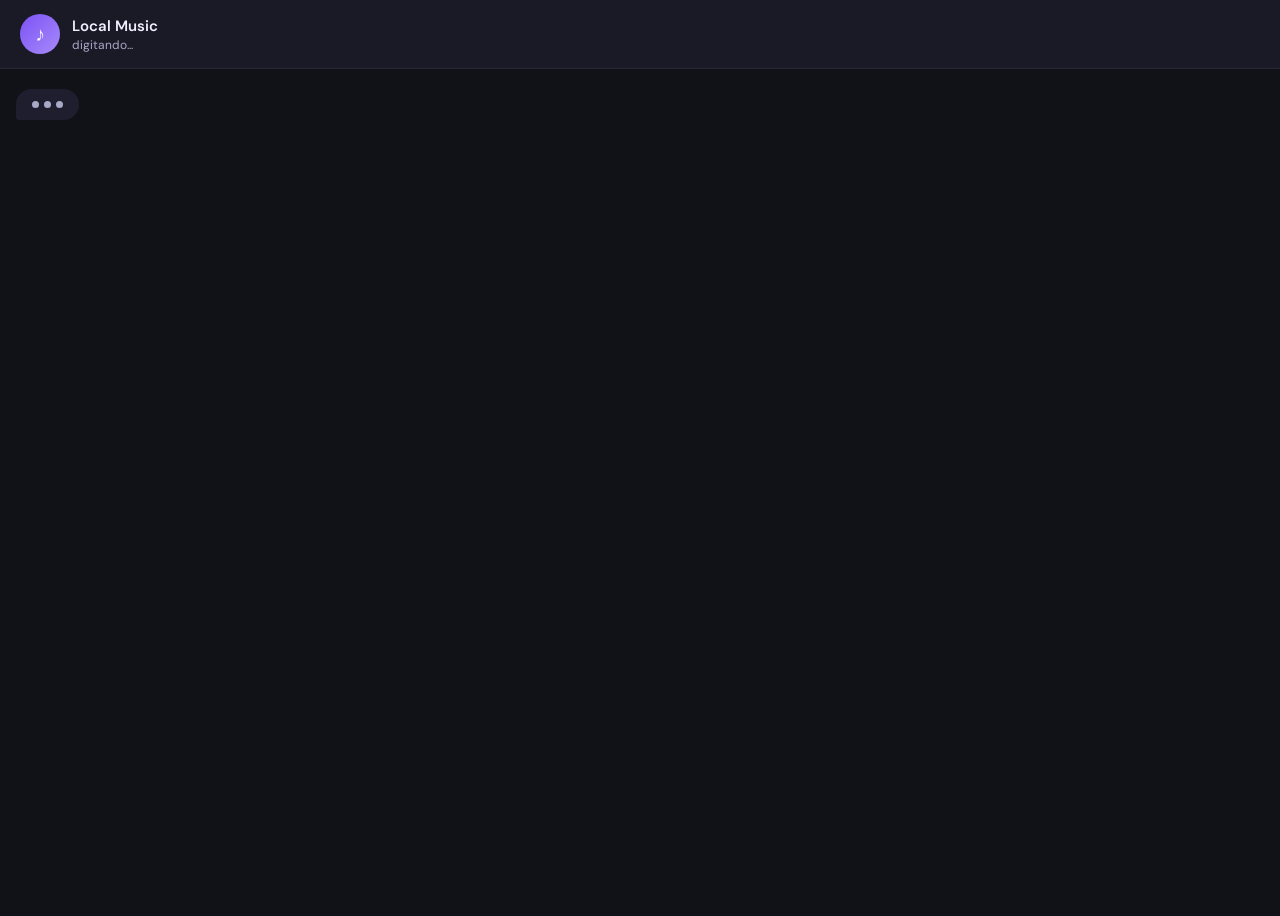
==== welcome.html @ 09140c1a "final" ====
<!DOCTYPE html>
<html lang="pt-BR">
<head>
  <meta charset="UTF-8" />
  <meta name="viewport" content="width=device-width, initial-scale=1.0, maximum-scale=1.0, user-scalable=no" />
  <title>Local Music</title>
  <link rel="preconnect" href="https://fonts.googleapis.com" />
  <link rel="preconnect" href="https://fonts.gstatic.com" crossorigin />
  <link href="https://fonts.googleapis.com/css2?family=DM+Sans:wght@400;500;600&display=swap" rel="stylesheet" />
  <style>
    *, *::before, *::after { box-sizing: border-box; margin: 0; padding: 0; }

    :root {
      --bg:        #111118;
      --header-bg: #1a1a27;
      --bubble-in: #1e1e2e;
      --bubble-out:#2a2060;
      --accent:    #7c52f5;
      --accent2:   #a78bfa;
      --text:      #f0eeff;
      --sub:       #a8a8c8;
      --muted:     #5a5a7a;
      --radius:    18px;
    }

    html, body {
      height: 100%;
      overflow: hidden;
    }

    body {
      background: var(--bg);
      color: var(--text);
      font-family: 'DM Sans', sans-serif;
      display: flex;
      flex-direction: column;
    }

    /* ── header estilo WhatsApp ── */
    .wa-header {
      display: flex;
      align-items: center;
      gap: 12px;
      padding: 14px 20px;
      background: var(--header-bg);
      border-bottom: 1px solid rgba(255,255,255,0.06);
      flex-shrink: 0;
    }
    .wa-avatar {
      width: 40px; height: 40px;
      border-radius: 50%;
      background: linear-gradient(135deg, var(--accent), var(--accent2));
      display: flex; align-items: center; justify-content: center;
      font-size: 20px;
      flex-shrink: 0;
    }
    .wa-info { flex: 1; min-width: 0; }
    .wa-name { font-size: 15px; font-weight: 600; color: var(--text); }
    .wa-status { font-size: 12px; color: var(--sub); margin-top: 1px; }

    /* ── área de mensagens ── */
    .messages {
      flex: 1;
      overflow-y: auto;
      overflow-x: hidden;
      padding: 20px 16px 12px;
      display: flex;
      flex-direction: column;
      gap: 6px;
      scroll-behavior: smooth;
    }
    /* esconde scrollbar mas mantém funcional */
    .messages::-webkit-scrollbar { width: 0; }

    /* ── bolha ── */
    .bubble {
      max-width: 78%;
      padding: 9px 13px 7px;
      font-size: 15px;
      line-height: 1.5;
      border-radius: var(--radius);
      word-break: break-word;
      animation: popIn 0.2s ease;
    }
    .bubble.in {
      background: var(--bubble-in);
      border-bottom-left-radius: 4px;
      align-self: flex-start;
      color: var(--text);
    }
    .bubble.out {
      background: var(--bubble-out);
      border-bottom-right-radius: 4px;
      align-self: flex-end;
      color: #e8e0ff;
    }
    .bubble .time {
      font-size: 11px;
      color: var(--muted);
      display: block;
      text-align: right;
      margin-top: 3px;
    }

    /* ── cursor piscante dentro da bolha ── */
    .cursor {
      display: inline-block;
      width: 2px; height: 14px;
      background: var(--accent2);
      border-radius: 1px;
      margin-left: 1px;
      vertical-align: middle;
      animation: blink 0.55s step-end infinite;
    }

    /* ── indicador de digitando ── */
    .typing-bubble {
      background: var(--bubble-in);
      border-radius: var(--radius);
      border-bottom-left-radius: 4px;
      align-self: flex-start;
      padding: 12px 16px;
      display: flex;
      align-items: center;
      gap: 5px;
      animation: popIn 0.2s ease;
    }
    .dot {
      width: 7px; height: 7px;
      border-radius: 50%;
      background: var(--sub);
    }
    .dot:nth-child(1) { animation: bounce 1.1s 0.0s ease-in-out infinite; }
    .dot:nth-child(2) { animation: bounce 1.1s 0.18s ease-in-out infinite; }
    .dot:nth-child(3) { animation: bounce 1.1s 0.36s ease-in-out infinite; }

    /* ── rodapé ── */
    .footer {
      flex-shrink: 0;
      padding: 18px 20px 36px;
      background: var(--header-bg);
      border-top: 1px solid rgba(255,255,255,0.06);
      display: flex;
      flex-direction: column;
      gap: 12px;
      opacity: 0;
      transform: translateY(16px);
      transition: opacity 0.4s ease, transform 0.4s ease;
      pointer-events: none;
    }
    .footer.visible {
      opacity: 1;
      transform: translateY(0);
      pointer-events: all;
    }

    .btn-start {
      display: flex; align-items: center; justify-content: center; gap: 8px;
      width: 100%;
      padding: 15px;
      background: var(--accent);
      color: #fff;
      border: none;
      border-radius: 14px;
      font-family: 'DM Sans', sans-serif;
      font-size: 16px; font-weight: 600;
      cursor: pointer;
      transition: opacity 0.2s, transform 0.15s;
    }
    .btn-start:active { transform: scale(0.97); opacity: 0.88; }

    .check-row {
      display: flex; align-items: center; justify-content: center; gap: 10px;
      cursor: pointer;
      user-select: none;
    }
    .check-box {
      width: 20px; height: 20px;
      border-radius: 6px;
      border: 2px solid var(--muted);
      display: flex; align-items: center; justify-content: center;
      transition: background 0.2s, border-color 0.2s;
      flex-shrink: 0;
    }
    .check-box svg { display: none; }
    #no-show:checked + .check-row .check-box {
      background: var(--accent);
      border-color: var(--accent);
    }
    #no-show:checked + .check-row .check-box svg { display: block; }
    #no-show { display: none; }
    .check-label { font-size: 14px; color: var(--sub); }

    /* ── keyframes ── */
    @keyframes popIn {
      from { opacity: 0; transform: scale(0.92) translateY(6px); }
      to   { opacity: 1; transform: scale(1)    translateY(0);   }
    }
    @keyframes bounce {
      0%, 60%, 100% { transform: translateY(0); }
      30%           { transform: translateY(-5px); }
    }
    @keyframes blink {
      0%, 100% { opacity: 1; }
      50%      { opacity: 0; }
    }
  </style>
</head>
<body>

<!-- Header estilo WhatsApp -->
<div class="wa-header">
  <div class="wa-avatar">♪</div>
  <div class="wa-info">
    <p class="wa-name">Local Music</p>
    <p class="wa-status" id="wa-status">online</p>
  </div>
</div>

<!-- Mensagens -->
<div class="messages" id="messages"></div>

<!-- Rodapé com botão e checkbox -->
<div class="footer" id="footer">
  <button class="btn-start" id="btn-start">
    <svg width="18" height="18" viewBox="0 0 24 24" fill="currentColor"><polygon points="5,3 19,12 5,21"/></svg>
    Começar
  </button>
  <input type="checkbox" id="no-show" />
  <label class="check-row" for="no-show">
    <div class="check-box">
      <svg width="12" height="12" viewBox="0 0 24 24" fill="none" stroke="#fff" stroke-width="3.5" stroke-linecap="round" stroke-linejoin="round"><polyline points="20 6 9 17 4 12"/></svg>
    </div>
    <span class="check-label">Não mostrar novamente</span>
  </label>
</div>

<script>
  const STORAGE_KEY = 'lm_welcomed';

  if (localStorage.getItem(STORAGE_KEY)) {
    window.location.replace('index.html');
  }

  // ── Script de hora estilo WhatsApp ──
  function _time() {
    const d = new Date();
    return `${String(d.getHours()).padStart(2,'0')}:${String(d.getMinutes()).padStart(2,'0')}`;
  }

  // ── Roteiro de conversa ──
  // side: 'in' = app fala | 'out' = usuário responde
  const SCRIPT = [
    { side: 'in',  text: 'Oi! Eu sou o Local Music 🎵' },
    { side: 'out', text: 'Oi! O que você faz?' },
    { side: 'in',  text: 'Sou um player de músicas que roda direto no seu navegador, sem precisar instalar nada.' },
    { side: 'in',  text: 'Suas músicas ficam na sua pasta, no seu dispositivo. Nenhum dado vai pra nuvem.' },
    { side: 'out', text: 'Sem conta? Sem assinatura?' },
    { side: 'in',  text: 'Zero. Sem conta, sem anúncio, sem algoritmo te dizendo o que ouvir. 🙅' },
    { side: 'out', text: 'Legal! Como começo?' },
    { side: 'in',  text: 'Na tela inicial, toque em "Abrir pasta de músicas" e escolha a pasta onde seus arquivos estão.' },
    { side: 'in',  text: 'Aceito MP3, M4A, FLAC, WAV, OGG e AAC  praticamente tudo. 🎶' },
    { side: 'out', text: 'E posso organizar as músicas?' },
    { side: 'in',  text: 'Sim! Crie quantas playlists quiser, favorite as que você mais ama e agrupe por artista.' },
    { side: 'in',  text: 'Basta tocar em ⋮ em qualquer música para adicioná-la a uma playlist ou criar um grupo de artista.' },
    { side: 'out', text: 'E se eu quiser baixar músicas novas?' },
    { side: 'in',  text: 'Na aba "Baixar" tem um atalho pro Y2mate. Baixe o áudio de lá, mova pra sua pasta e pronto aparece automaticamente aqui. ⬇️' },
    { side: 'out', text: 'Parece simples!' },
    { side: 'in',  text: 'Essa é a ideia. Sua música, do seu jeito, sem complicação. Pode começar! 🚀' },
  ];

  const messagesEl = document.getElementById('messages');
  const footer     = document.getElementById('footer');
  const statusEl   = document.getElementById('wa-status');

  let scriptIdx = 0;

  // Velocidade de digitação por caractere (ms)
  const CHAR_SPEED = 40;
  // Pausa antes de mostrar a próxima mensagem após terminar de digitar
  const PAUSE_AFTER = 700;
  // Tempo que o indicador de "digitando" fica visível antes de começar a digitar
  const TYPING_DELAY_IN  = 900;
  const TYPING_DELAY_OUT = 300;

  function scrollBottom() {
    messagesEl.scrollTop = messagesEl.scrollHeight;
  }

  function showTypingIndicator(side, cb) {
    if (side === 'out') { cb(); return; } // usuário não mostra typing

    statusEl.textContent = 'digitando...';

    const el = document.createElement('div');
    el.className = 'typing-bubble';
    el.innerHTML = '<div class="dot"></div><div class="dot"></div><div class="dot"></div>';
    messagesEl.appendChild(el);
    scrollBottom();

    setTimeout(() => {
      el.remove();
      statusEl.textContent = 'online';
      cb();
    }, TYPING_DELAY_IN);
  }

  function typeMessage(side, text, cb) {
    const bubble = document.createElement('div');
    bubble.className = `bubble ${side}`;

    const textNode = document.createTextNode('');
    const cursor   = document.createElement('span');
    cursor.className = 'cursor';

    bubble.appendChild(textNode);
    bubble.appendChild(cursor);
    messagesEl.appendChild(bubble);
    scrollBottom();

    let i = 0;
    const speed = side === 'out' ? CHAR_SPEED * 0.7 : CHAR_SPEED;

    function tick() {
      if (i < text.length) {
        textNode.textContent += text[i++];
        scrollBottom();
        setTimeout(tick, speed + Math.random() * 10);
      } else {
        cursor.remove();
        const time = document.createElement('span');
        time.className   = 'time';
        time.textContent = _time();
        bubble.appendChild(time);
        setTimeout(cb, PAUSE_AFTER);
      }
    }
    tick();
  }

  function nextMessage() {
    if (scriptIdx >= SCRIPT.length) {
      footer.classList.add('visible');
      return;
    }

    const { side, text } = SCRIPT[scriptIdx++];
    const delay = side === 'out' ? TYPING_DELAY_OUT : 0;

    setTimeout(() => {
      showTypingIndicator(side, () => {
        typeMessage(side, text, nextMessage);
      });
    }, delay);
  }

  // Inicia com pequeno delay inicial
  setTimeout(nextMessage, 600);

  // ── Ações ──
  document.getElementById('btn-start').addEventListener('click', () => {
    if (document.getElementById('no-show').checked) {
      localStorage.setItem(STORAGE_KEY, '1');
    }
    window.location.href = 'index.html';
  });
</script>

</body>
</html>
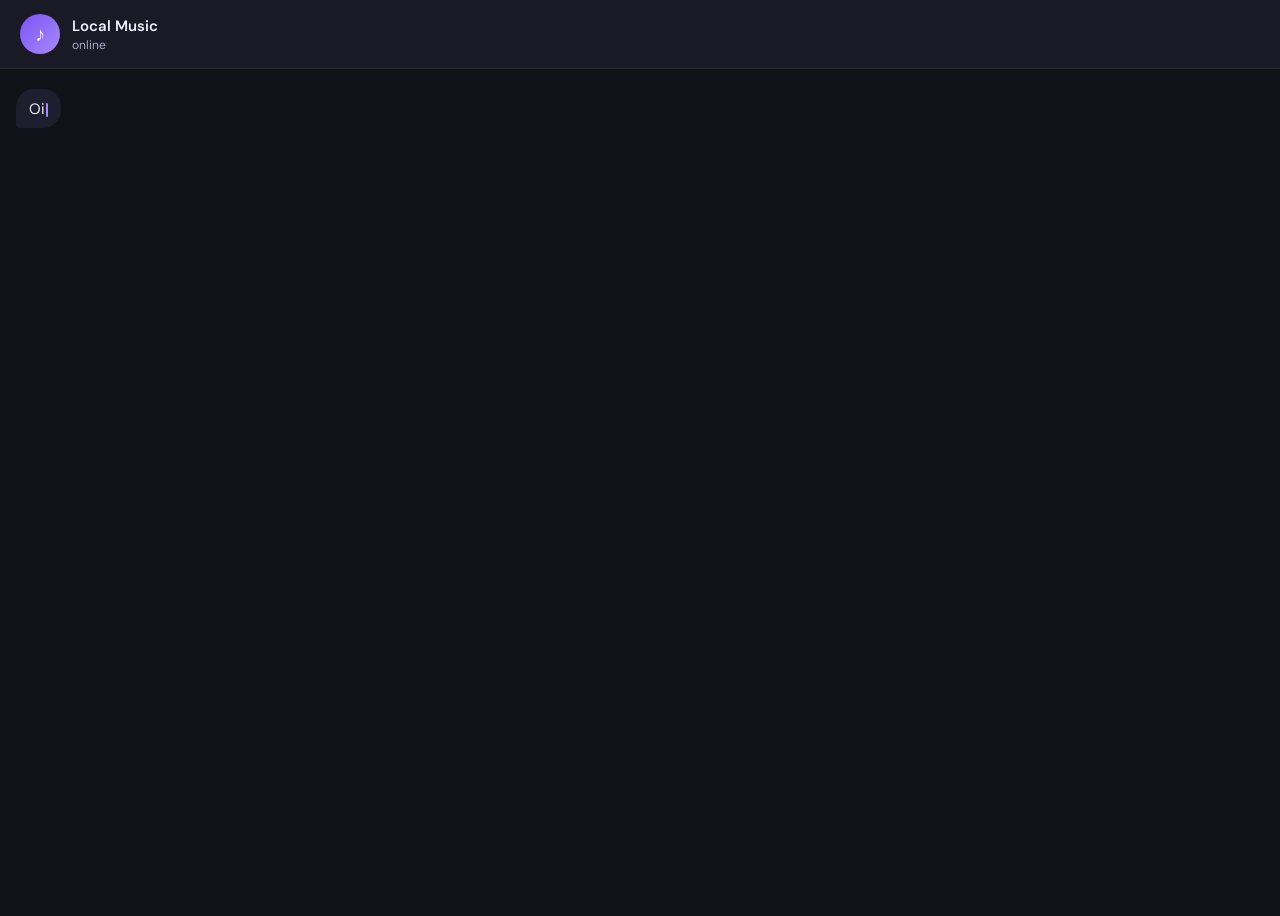
==== commit 07578ba8: "2.0" ====
--- a/welcome.html
+++ b/welcome.html
@@ -7,6 +7,7 @@
   <link rel="preconnect" href="https://fonts.googleapis.com" />
   <link rel="preconnect" href="https://fonts.gstatic.com" crossorigin />
   <link href="https://fonts.googleapis.com/css2?family=DM+Sans:wght@400;500;600&display=swap" rel="stylesheet" />
+  <link rel="stylesheet" href="https://cdnjs.cloudflare.com/ajax/libs/font-awesome/6.7.2/css/all.min.css" referrerpolicy="no-referrer" />
   <style>
     *, *::before, *::after { box-sizing: border-box; margin: 0; padding: 0; }
 
@@ -182,12 +183,12 @@
       transition: background 0.2s, border-color 0.2s;
       flex-shrink: 0;
     }
-    .check-box svg { display: none; }
+    .check-box .fa-check { display: none; }
     #no-show:checked + .check-row .check-box {
       background: var(--accent);
       border-color: var(--accent);
     }
-    #no-show:checked + .check-row .check-box svg { display: block; }
+    #no-show:checked + .check-row .check-box .fa-check { display: block; }
     #no-show { display: none; }
     .check-label { font-size: 14px; color: var(--sub); }
 
@@ -223,13 +224,13 @@
 <!-- Rodapé com botão e checkbox -->
 <div class="footer" id="footer">
   <button class="btn-start" id="btn-start">
-    <svg width="18" height="18" viewBox="0 0 24 24" fill="currentColor"><polygon points="5,3 19,12 5,21"/></svg>
+    <i class="fa-solid fa-play" aria-hidden="true"></i>
     Começar
   </button>
   <input type="checkbox" id="no-show" />
   <label class="check-row" for="no-show">
     <div class="check-box">
-      <svg width="12" height="12" viewBox="0 0 24 24" fill="none" stroke="#fff" stroke-width="3.5" stroke-linecap="round" stroke-linejoin="round"><polyline points="20 6 9 17 4 12"/></svg>
+      <i class="fa-solid fa-check" aria-hidden="true"></i>
     </div>
     <span class="check-label">Não mostrar novamente</span>
   </label>
